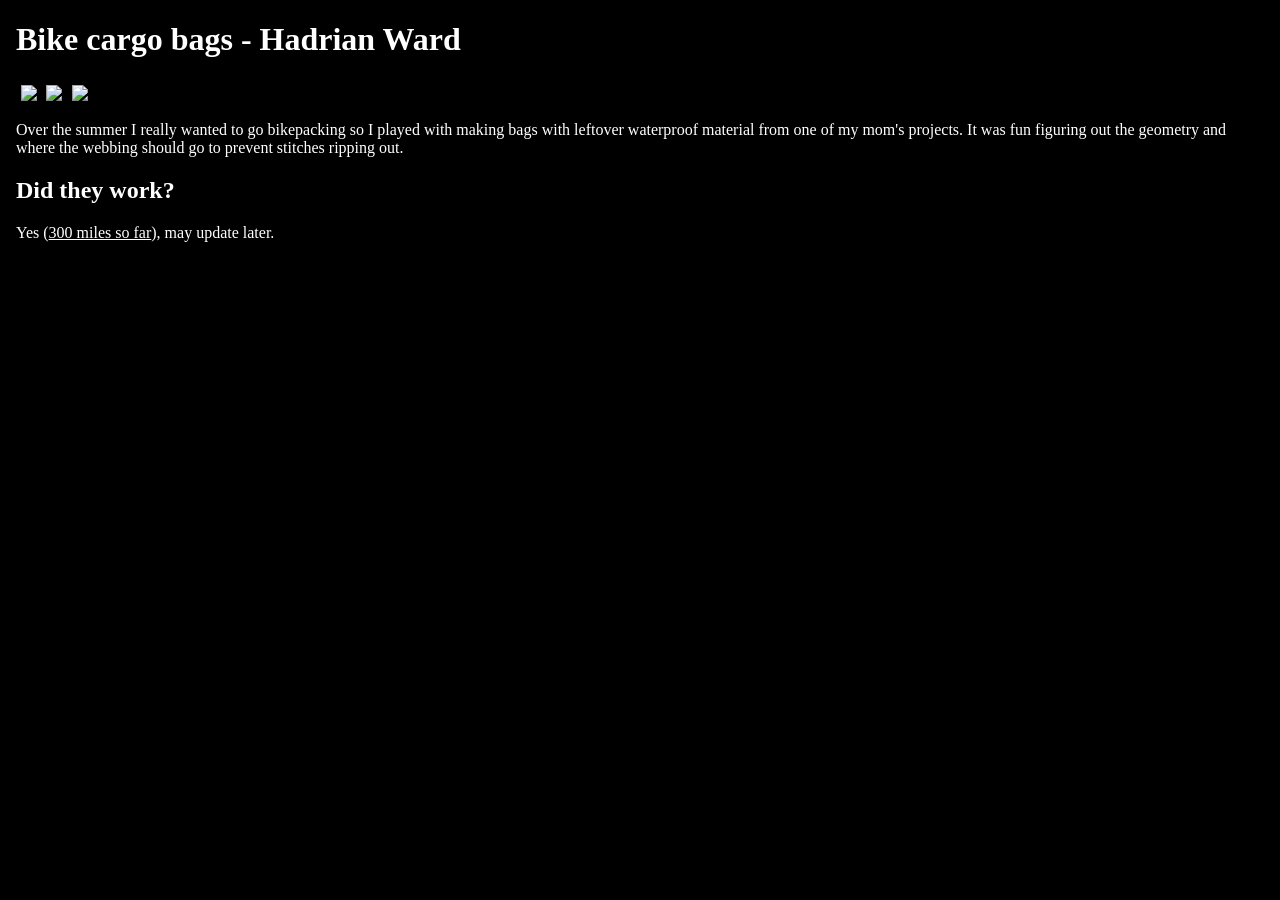
==== posts/bike_bags.html @ 069423cd "Content" ====
<!doctype html>
<html>
	<head>
		<title>Bike cargo bags - Hadrian Ward</title>
        <div hidden id="post-id">bike_bags.html</div>
        <script src="/post_features.js"></script>
        <script src="/common.js"></script>
        <link rel="stylesheet" href="/styles.css">
	</head>
	<body>
		<h1>Bike cargo bags - Hadrian Ward</h1>
		<div id="post-features-container"></div>
        <div class="img-container">
            <img src="/images/bike_stuff/back_bag_paper.jpeg" />
            <img src="/images/bike_stuff/back_bag_paper_folded.jpeg" />
            <img src="/images/bike_stuff/back_bags_mostly_mounted.jpeg" />
        </div>
        <p>Over the summer I really wanted to go bikepacking so I played with making bags with leftover waterproof material from one of my mom's projects. It was fun figuring out the geometry and where the webbing should go to prevent stitches ripping out.</p>
        <h2>Did they work?</h2>
        <p>Yes (<a href="/posts/bike_packing.html">300 miles so far</a>), may update later.</p>
	</body>
</html>
---- styles.css ----
body {
	background-color: #000000;
	color: #FFFFFF;
	margin-left: 1em;
	margin-right: 1em;
}

.cool-box {
	background-color: #555555;
	padding: 0.5em;
	margin: 1em;
	border-color: #AAAAAA;
	border-width: 1px;
	border-radius: 0px;
	border-style: solid;
}

.tag-container {
	display: flex;
	flex-wrap: wrap;
	align-content: center;
}

.tag {
	padding: 0.3em;
	margin: 0.3em;
	border-color: #00FF00;
	border-width: 1px;
	border-radius: 0px;
	border-style: solid;
	color: #FFFFFF;
}

.post-thumbnail {
	padding: 0.3em;
	margin: 0.3em;
	border-color: #FFFFFF;
	border-width: 1px;
	border-radius: 0px;
	border-style: solid;
	color: #FFFFFF;
	display: flex;
	flex-direction: row;
	justify-content: space-between;
}

.img-container {
	display: flex;
	flex-direction: row;
	flex-wrap: wrap;
	justify-content: flex-start;
}

.post-thumbnail img {
	display: block;
	max-width:20em;
	max-height:10em;
	width: auto;
	height: auto;
}

.img-container img {
	display: block;
	max-height:15em;
	width: auto;
	height: auto;
	margin: 0.3em;
}

.link-with-logo {
	margin: 0.3em;
	border-color: #FFFFFF;
	border-width: 2px;
	border-style: solid;
	border-radius: 2em;
	display: flex;
	flex-direction: row;
}

.link-with-logo span {
	margin: 0.5em;
	margin-left: 0em;
	padding: 0em;
	font-size: 1em;
}

.link-with-logo img {
	margin: 0.25em;
	display: block;
	max-height:1.5em;
	width: auto;
	height: auto;
	border-radius: 50%;
}

.container-88-31 {
	margin: 0.5em;
	text-align: center;
	max-width: 30em;
	display: flex;
	flex-direction: row;
	flex-wrap: wrap;
	justify-content: flex-start;
}

.container-88-31 img {
	width: 88px;
	height: 31px;
}

#post-features-container {
	display: flex;
	flex-direction: column;
}

a:link {
	color: #FFFFFF;
}

a:visited {
	color: #FFFFFF;
}

a:hover {
	color: #0000EE;
}

th {
	border-radius: 0px;
	border-color: #FFFFFF;
	border-width: 1px;
	border-style: solid;
	padding-left: 0.2em;
	padding-right: 0.2em;
}

td {
	border-radius: 0px;
	border-color: #FFFFFF;
	border-width: 1px;
	border-style: solid;
	padding-left: 0.2em;
	padding-right: 0.2em;
}
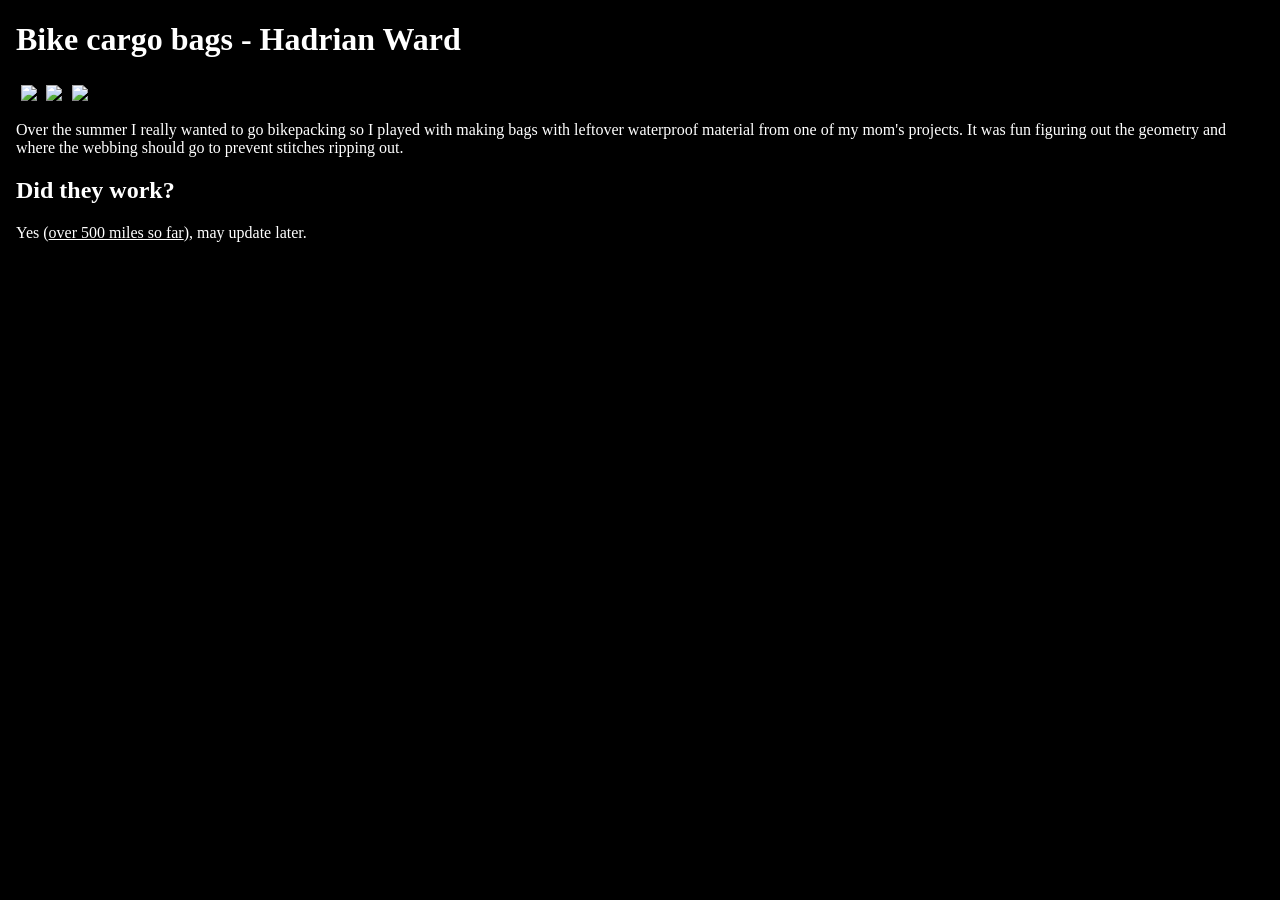
==== commit cace6882: "Content" ====
--- a/posts/bike_bags.html
+++ b/posts/bike_bags.html
@@ -17,6 +17,6 @@
         </div>
         <p>Over the summer I really wanted to go bikepacking so I played with making bags with leftover waterproof material from one of my mom's projects. It was fun figuring out the geometry and where the webbing should go to prevent stitches ripping out.</p>
         <h2>Did they work?</h2>
-        <p>Yes (<a href="/posts/bike_packing.html">300 miles so far</a>), may update later.</p>
+        <p>Yes (<a href="/posts/bike_packing.html">over 500 miles so far</a>), may update later.</p>
 	</body>
 </html>
--- a/styles.css
+++ b/styles.css
@@ -106,6 +106,7 @@
 .container-88-31 img {
 	width: 88px;
 	height: 31px;
+	image-rendering: pixelated;
 }
 
 #post-features-container {
@@ -127,7 +128,7 @@
 
 th {
 	border-radius: 0px;
-	border-color: #FFFFFF;
+	border-color: #6e6e6e;
 	border-width: 1px;
 	border-style: solid;
 	padding-left: 0.2em;
@@ -136,7 +137,7 @@
 
 td {
 	border-radius: 0px;
-	border-color: #FFFFFF;
+	border-color: #6e6e6e;
 	border-width: 1px;
 	border-style: solid;
 	padding-left: 0.2em;
